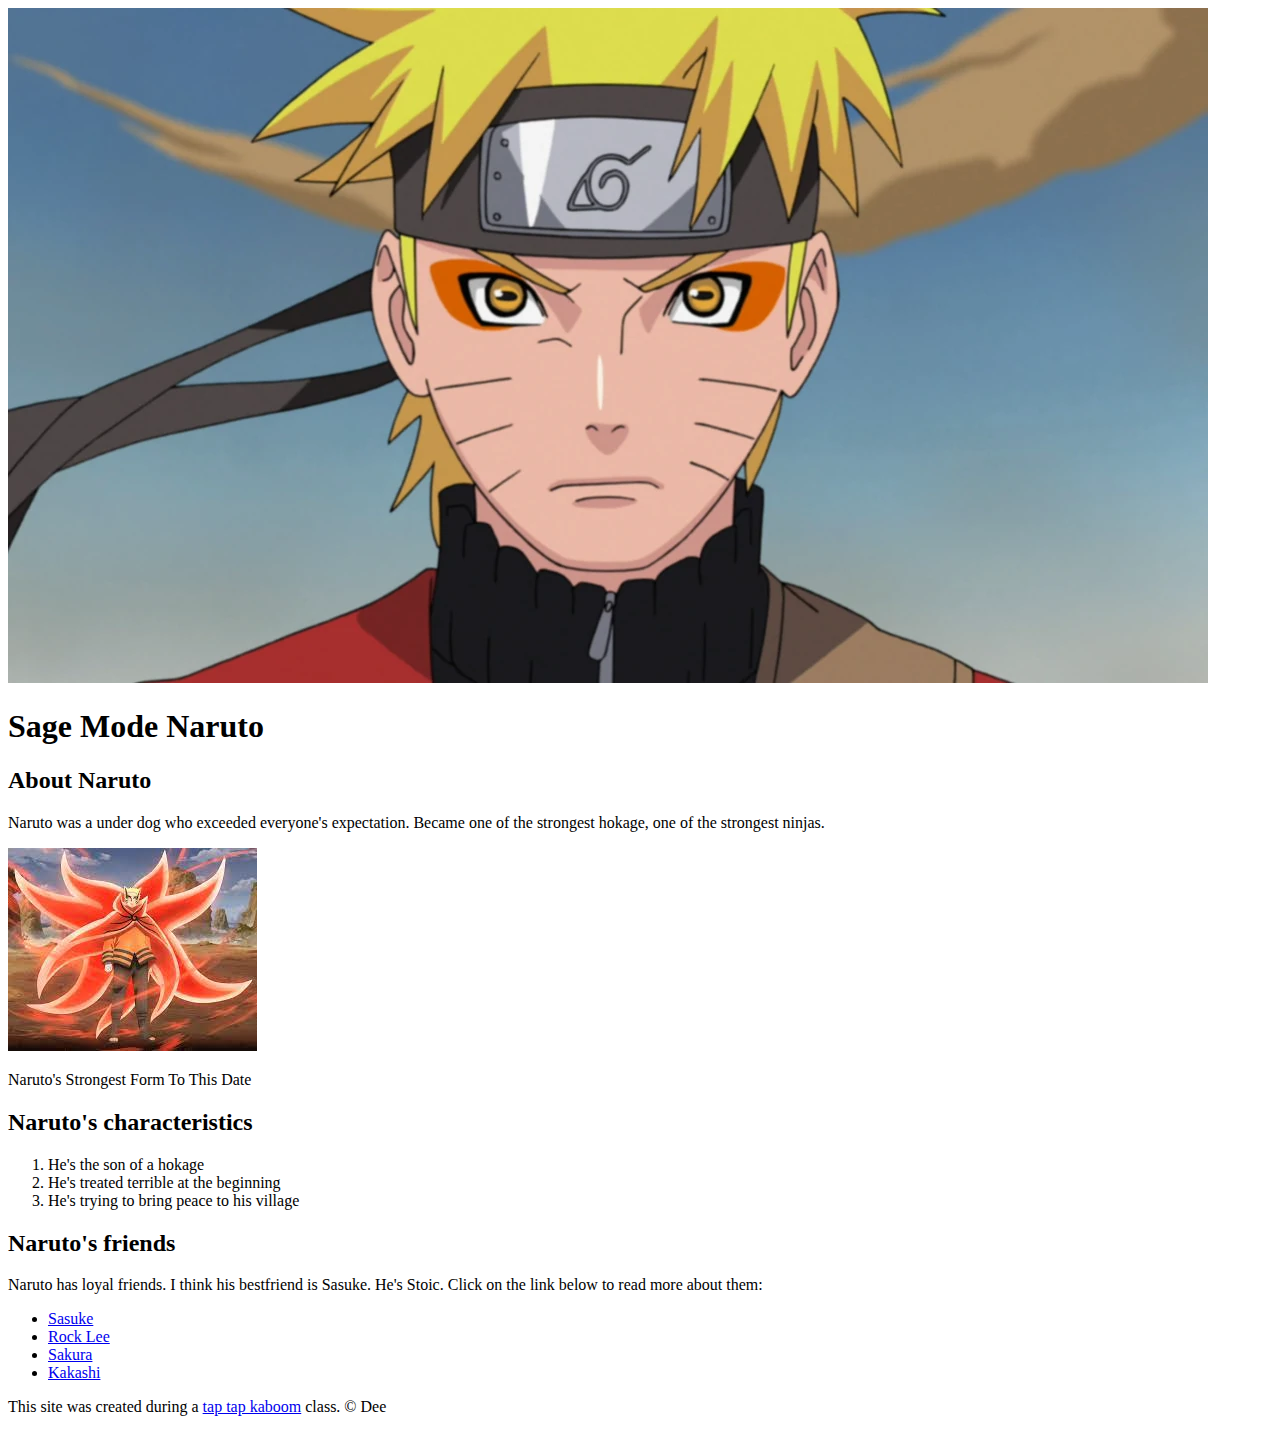
==== Index.html @ 5bf349be "Added our characters index html files" ====
<!DOCTYPE html>
<html>
<head>
	<meta charset="utf-8">
	<meta name="viewport" content="width=device-width, initial-scale=1">
	<title>Sage Mode Naruto</title>
	<link rel="icon" href="img/SMNaruto.jpeg">
</head>
<body>
	<!-- header element -->
	<header>
		<img src="img/SMNaruto.jpeg">
		<h1>Sage Mode Naruto</h1>
	</header>

	<!-- main element -->
	<main>
		<h2>About Naruto</h2>
		<p>Naruto was a under dog who exceeded everyone's expectation. Became one of the strongest hokage, one of the strongest ninjas.</p>
		<img src="img/bakugon.jpeg">
		<p>Naruto's Strongest Form To This Date</p>
		<!-- Characteristics -->
		<h2>Naruto's characteristics</h2>
		<ol>
			<li>He's the son of a hokage</li>
			<li>He's treated terrible at the beginning</li>
			<li>He's trying to bring peace to his village</li>
		</ol>

		<!-- Friends -->
		<h2>Naruto's friends</h2>
		<p>Naruto has loyal friends. I think his bestfriend is Sasuke. He's Stoic. Click on the link below to read more about them:</p>
		<ul>
			<li><a target="_blank" href="https://naruto.fandom.com/wiki/Sasuke_Uchiha">Sasuke</a> </li>
			<li><a target="_blank" href="https://naruto.fandom.com/wiki/Rock_Lee">Rock Lee</a> </li>
			<li><a target="_blank" href="https://naruto.fandom.com/wiki/Sakura_Haruno">Sakura</a> </li>
			<li><a target="_blank" href="https://naruto.fandom.com/wiki/Kakashi_Hatake">Kakashi</a> </li>
		</ul>
	</main>

	<!-- Footer element -->
	<footer>
		<p>This site was created during a <a href="https:taptapkaboom.com">tap tap kaboom</a> class. &copy; Dee</p>
	</footer>

</body>
</html>
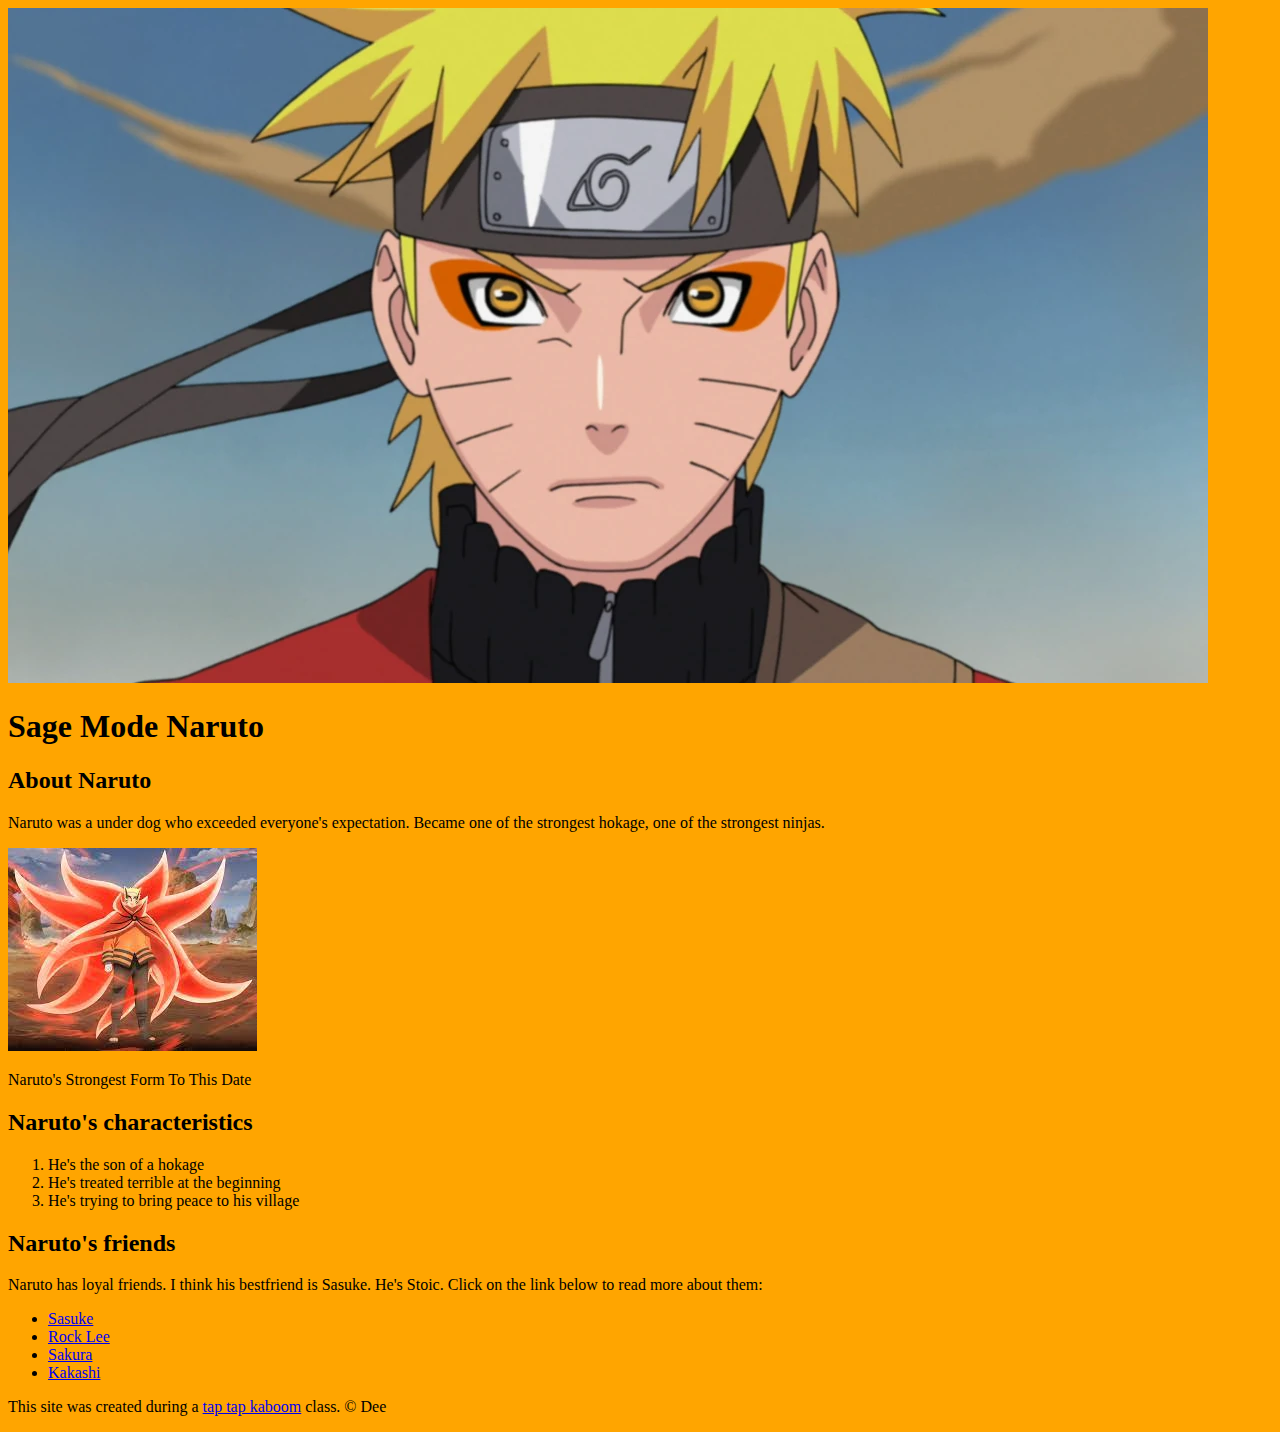
==== commit 74e5016a: "background color changer test" ====
--- a/Index.html
+++ b/Index.html
@@ -5,6 +5,7 @@
 	<meta name="viewport" content="width=device-width, initial-scale=1">
 	<title>Sage Mode Naruto</title>
 	<link rel="icon" href="img/SMNaruto.jpeg">
+	<link rel="stylesheet" type="text/css" href="css/hero.css">
 </head>
 <body>
 	<!-- header element -->
--- a/css/hero.css
+++ b/css/hero.css
@@ -0,0 +1,3 @@
+body{
+	background-color: orange;
+}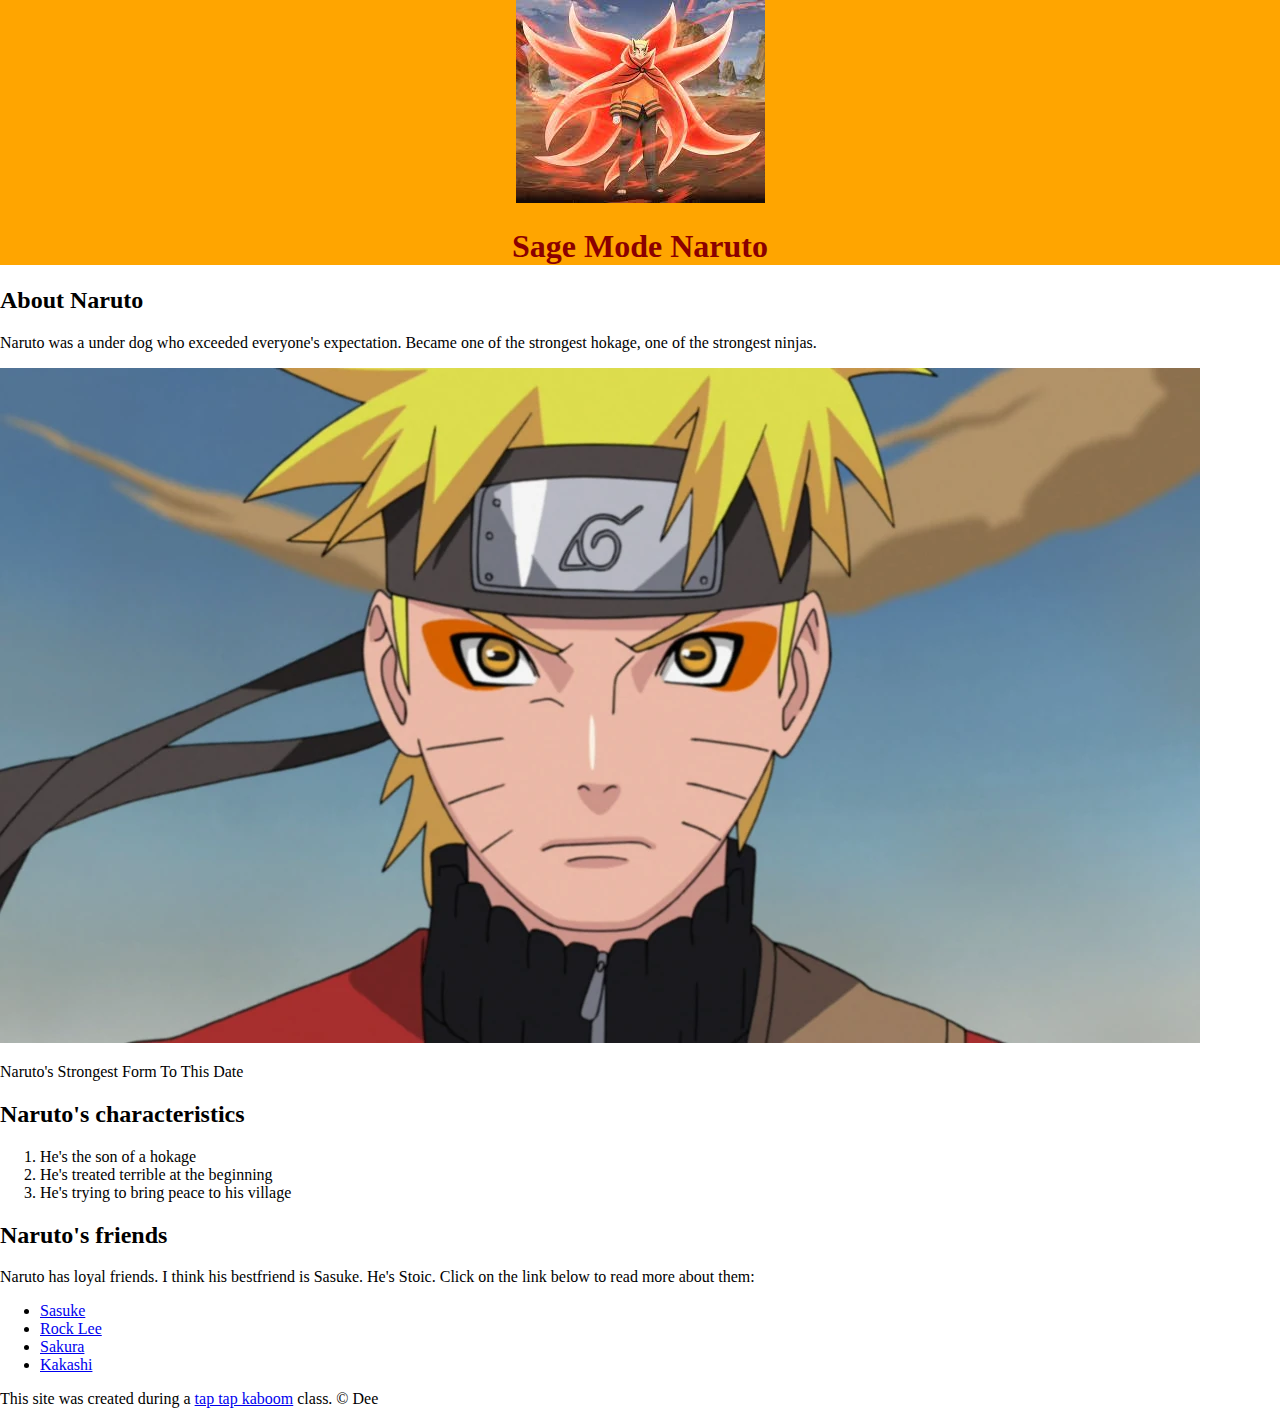
==== commit 9d786926: "switched pics" ====
--- a/Index.html
+++ b/Index.html
@@ -4,13 +4,13 @@
 	<meta charset="utf-8">
 	<meta name="viewport" content="width=device-width, initial-scale=1">
 	<title>Sage Mode Naruto</title>
-	<link rel="icon" href="img/SMNaruto.jpeg">
+	<link rel="icon" href="img/bakugon.jpeg">
 	<link rel="stylesheet" type="text/css" href="css/hero.css">
 </head>
 <body>
 	<!-- header element -->
 	<header>
-		<img src="img/SMNaruto.jpeg">
+		<img src="img/bakugon.jpeg">
 		<h1>Sage Mode Naruto</h1>
 	</header>
 
@@ -18,7 +18,7 @@
 	<main>
 		<h2>About Naruto</h2>
 		<p>Naruto was a under dog who exceeded everyone's expectation. Became one of the strongest hokage, one of the strongest ninjas.</p>
-		<img src="img/bakugon.jpeg">
+		<img src="img/SMNaruto.jpeg">
 		<p>Naruto's Strongest Form To This Date</p>
 		<!-- Characteristics -->
 		<h2>Naruto's characteristics</h2>
--- a/css/hero.css
+++ b/css/hero.css
@@ -1,3 +1,12 @@
 body{
+	margin: 0;
+}
+
+header{
 	background-color: orange;
+	text-align: center;
+}
+
+header h1{
+	color: darkred;
 }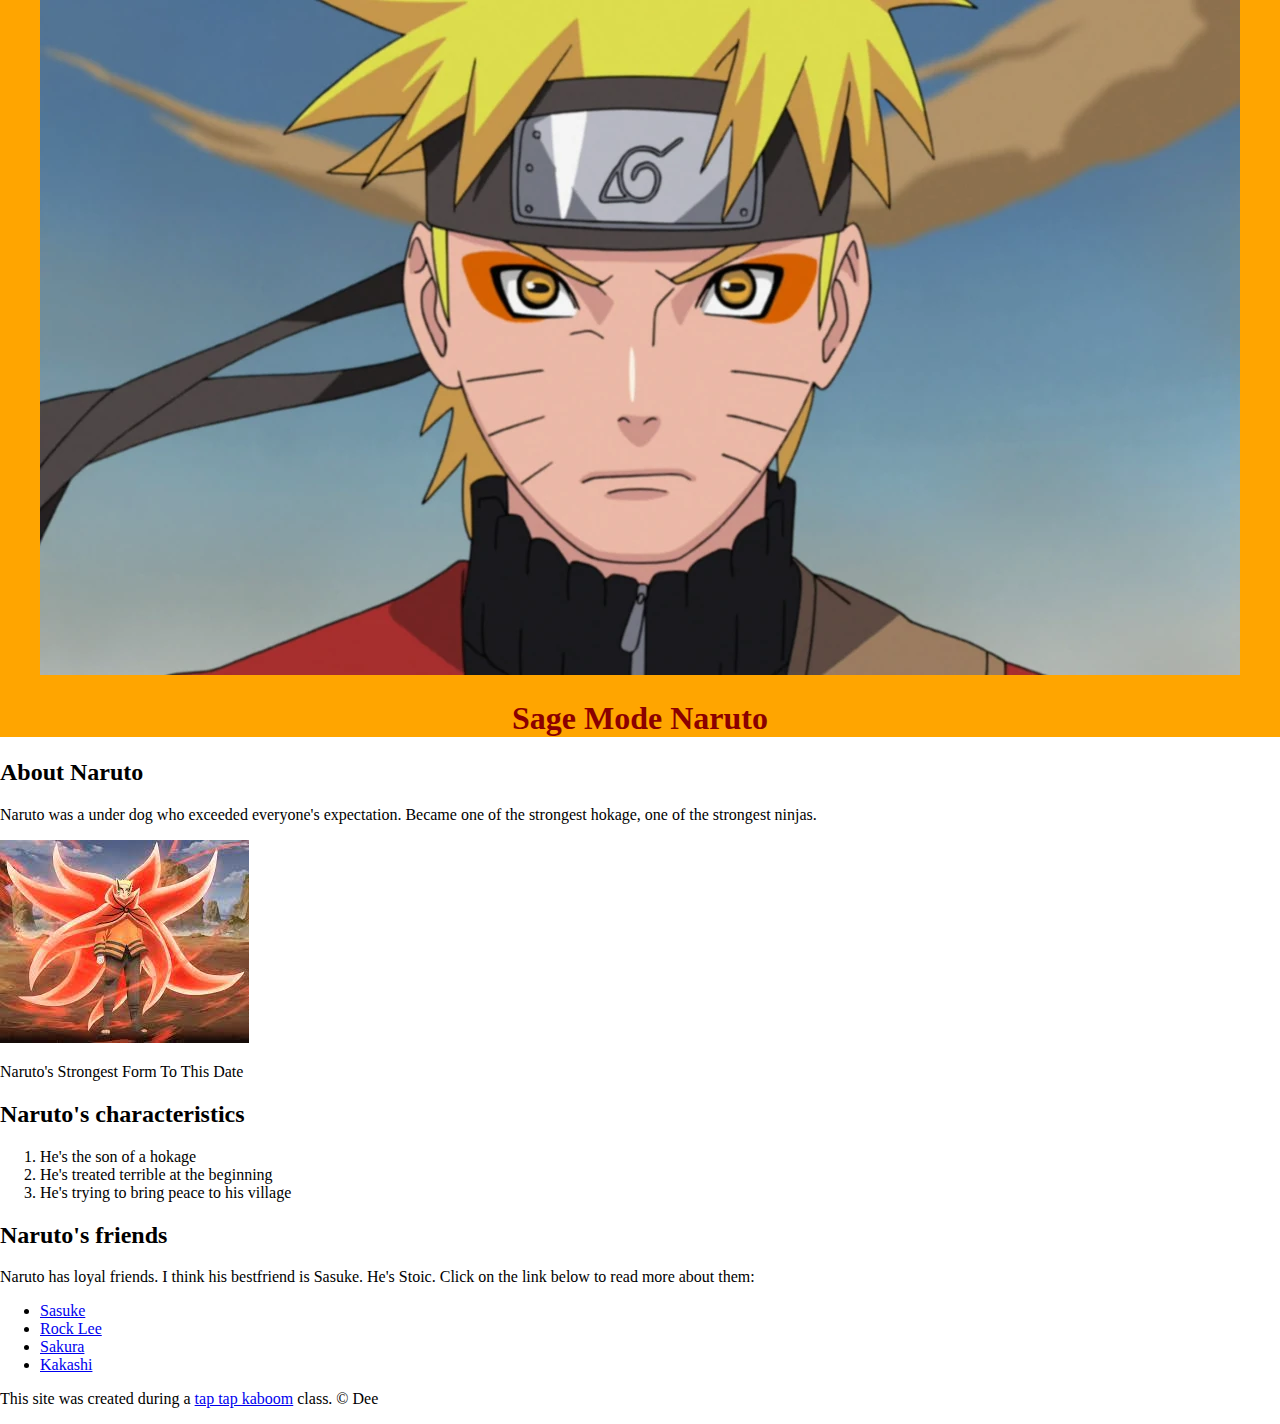
==== commit 1b4a318e: "changed pics again" ====
--- a/Index.html
+++ b/Index.html
@@ -4,13 +4,13 @@
 	<meta charset="utf-8">
 	<meta name="viewport" content="width=device-width, initial-scale=1">
 	<title>Sage Mode Naruto</title>
-	<link rel="icon" href="img/bakugon.jpeg">
+	<link rel="icon" href="img/SMNaruto.jpeg">
 	<link rel="stylesheet" type="text/css" href="css/hero.css">
 </head>
 <body>
 	<!-- header element -->
 	<header>
-		<img src="img/bakugon.jpeg">
+		<img src="img/SMNaruto.jpeg">
 		<h1>Sage Mode Naruto</h1>
 	</header>
 
@@ -18,7 +18,7 @@
 	<main>
 		<h2>About Naruto</h2>
 		<p>Naruto was a under dog who exceeded everyone's expectation. Became one of the strongest hokage, one of the strongest ninjas.</p>
-		<img src="img/SMNaruto.jpeg">
+		<img src="img/bakugon.jpeg">
 		<p>Naruto's Strongest Form To This Date</p>
 		<!-- Characteristics -->
 		<h2>Naruto's characteristics</h2>
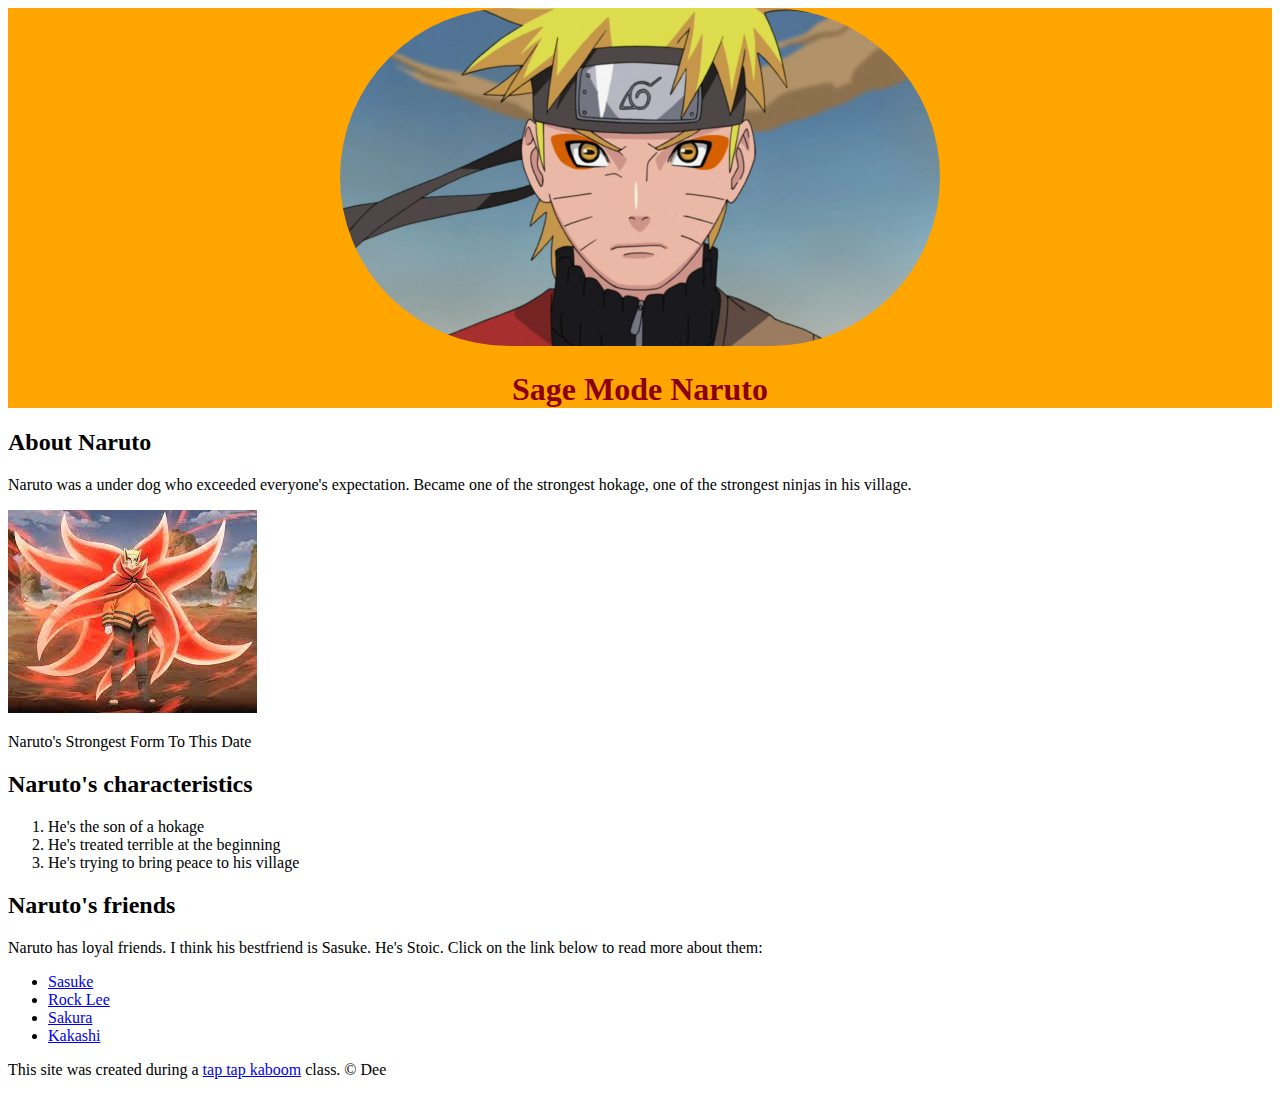
==== commit 9758a10e: "word change" ====
--- a/Index.html
+++ b/Index.html
@@ -17,7 +17,7 @@
 	<!-- main element -->
 	<main>
 		<h2>About Naruto</h2>
-		<p>Naruto was a under dog who exceeded everyone's expectation. Became one of the strongest hokage, one of the strongest ninjas.</p>
+		<p>Naruto was a under dog who exceeded everyone's expectation. Became one of the strongest hokage, one of the strongest ninjas in his village.</p>
 		<img src="img/bakugon.jpeg">
 		<p>Naruto's Strongest Form To This Date</p>
 		<!-- Characteristics -->
--- a/css/hero.css
+++ b/css/hero.css
@@ -1,4 +1,4 @@
-body{
+tebody{
 	margin: 0;
 }
 
@@ -9,4 +9,9 @@
 
 header h1{
 	color: darkred;
+}
+
+header img{
+    border-radius: 300px;
+    width: 600px;
 }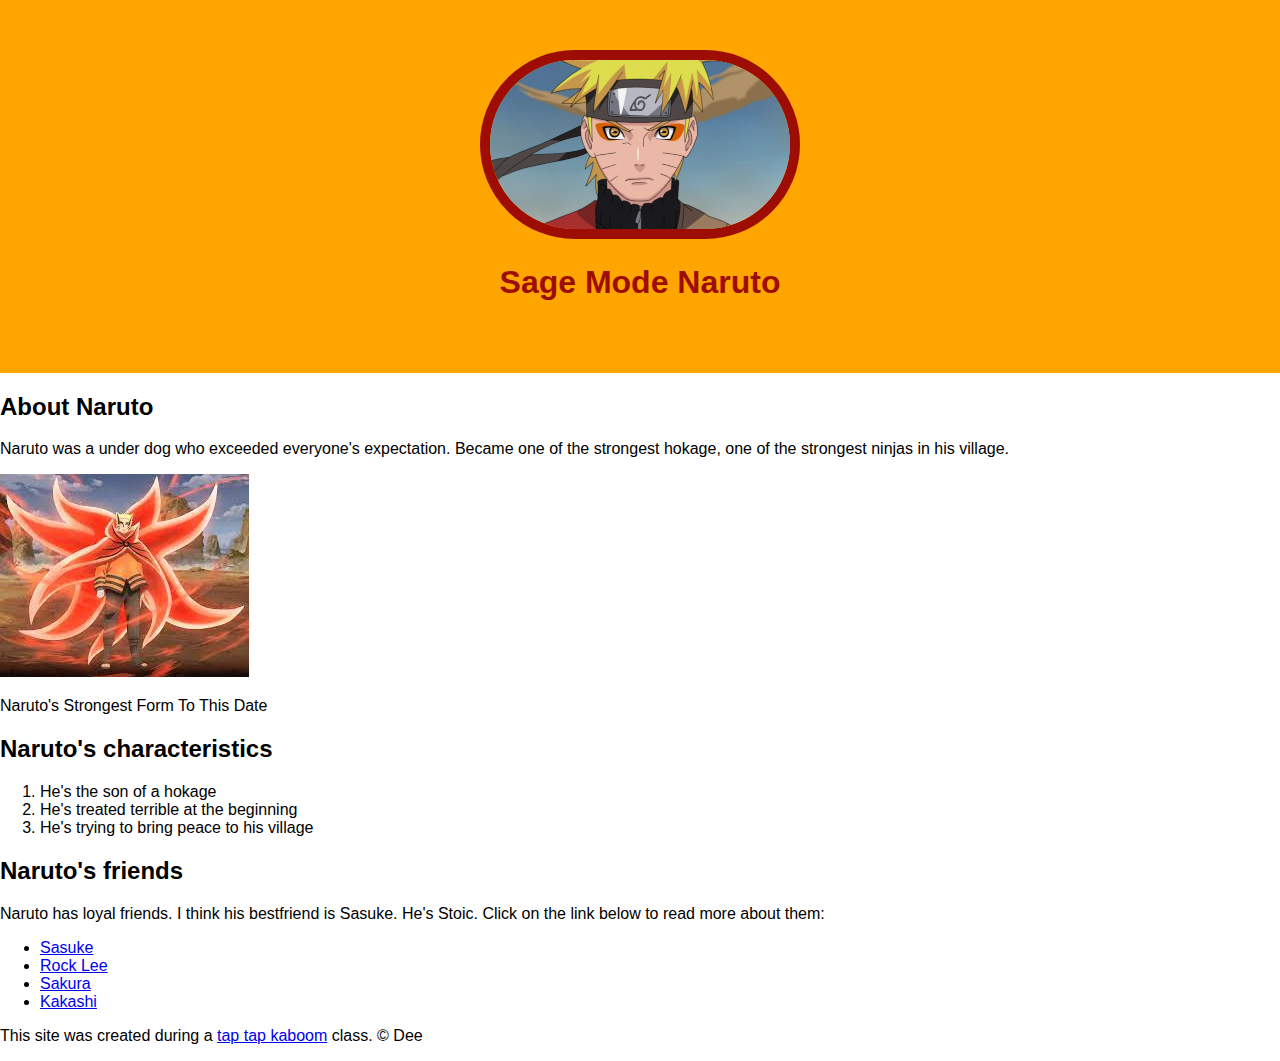
==== commit e3b484c5: "font change" ====
--- a/Index.html
+++ b/Index.html
@@ -5,6 +5,7 @@
 	<meta name="viewport" content="width=device-width, initial-scale=1">
 	<title>Sage Mode Naruto</title>
 	<link rel="icon" href="img/SMNaruto.jpeg">
+	<link href="https://fonts.googleapis.com/css2?family=Chela+One&display=swap" rel="stylesheet">
 	<link rel="stylesheet" type="text/css" href="css/hero.css">
 </head>
 <body>
--- a/css/hero.css
+++ b/css/hero.css
@@ -1,17 +1,26 @@
-tebody{
+body{
 	margin: 0;
+	font-family: 'Helvetica', 'Arial', sans-serif;
+
 }
 
 header{
 	background-color: orange;
 	text-align: center;
+	padding-top: 50px;
+	padding-bottom: 50px;
+}
+
+h1 h2{
+	font-family: 'Chela One', cursive;
 }
 
 header h1{
-	color: darkred;
+	color: #9D0D04;
 }
 
 header img{
-    border-radius: 300px;
-    width: 600px;
+    border-radius: 170px;
+    width: 300px;
+    border: 10px solid #9D0D04;
 }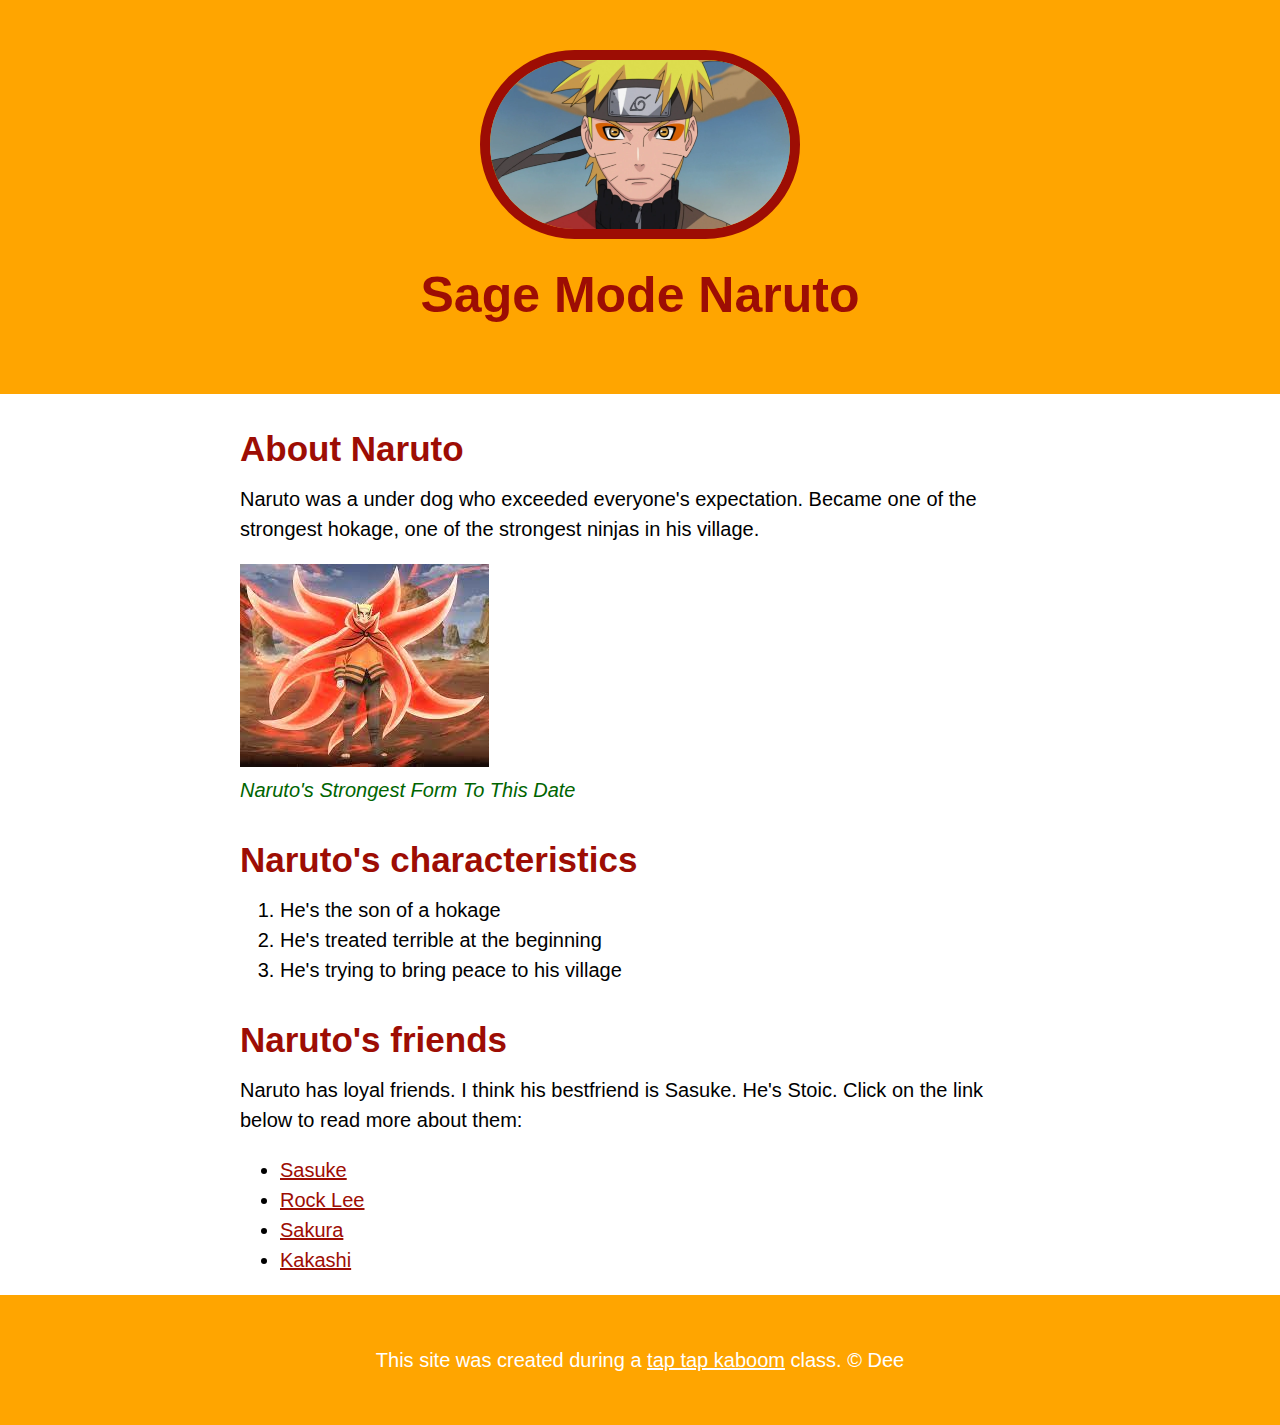
==== commit 8ffb62c4: "css changed some html" ====
--- a/Index.html
+++ b/Index.html
@@ -20,7 +20,7 @@
 		<h2>About Naruto</h2>
 		<p>Naruto was a under dog who exceeded everyone's expectation. Became one of the strongest hokage, one of the strongest ninjas in his village.</p>
 		<img src="img/bakugon.jpeg">
-		<p>Naruto's Strongest Form To This Date</p>
+		<p class="caption">Naruto's Strongest Form To This Date</p>
 		<!-- Characteristics -->
 		<h2>Naruto's characteristics</h2>
 		<ol>
--- a/css/hero.css
+++ b/css/hero.css
@@ -1,7 +1,8 @@
 body{
 	margin: 0;
 	font-family: 'Helvetica', 'Arial', sans-serif;
-
+	font-size: 20px;
+	line-height: 30px;
 }
 
 header{
@@ -17,10 +18,62 @@
 
 header h1{
 	color: #9D0D04;
+	font-size: 50px;
 }
 
 header img{
     border-radius: 170px;
     width: 300px;
     border: 10px solid #9D0D04;
-}+}
+
+main{
+	max-width: 800px;
+	margin: 0 auto;
+	padding: 20 px;
+}
+
+main img{
+	max-width: 100%;
+}
+
+h2{
+	font-size: 35px;
+	color: #9D0D04;
+	margin: 40px 0 10px;
+}
+
+a{
+	color: #9D0D04;
+}
+
+a:hover{
+	color: white;	
+	background-color: #483a94 ;
+}
+
+footer{
+	background-color: orange;
+	text-align: center;
+	color: white;
+	padding: 50px;
+}
+
+footer p{
+	margin: 0;
+}
+
+footer a{
+	color: white;
+}
+footer a:hover{
+	opacity: .5;
+	background-color: transparent;
+}
+
+p.caption{
+	color: darkgreen;
+	font-style: italic;
+	margin-top: 0;
+}
+
